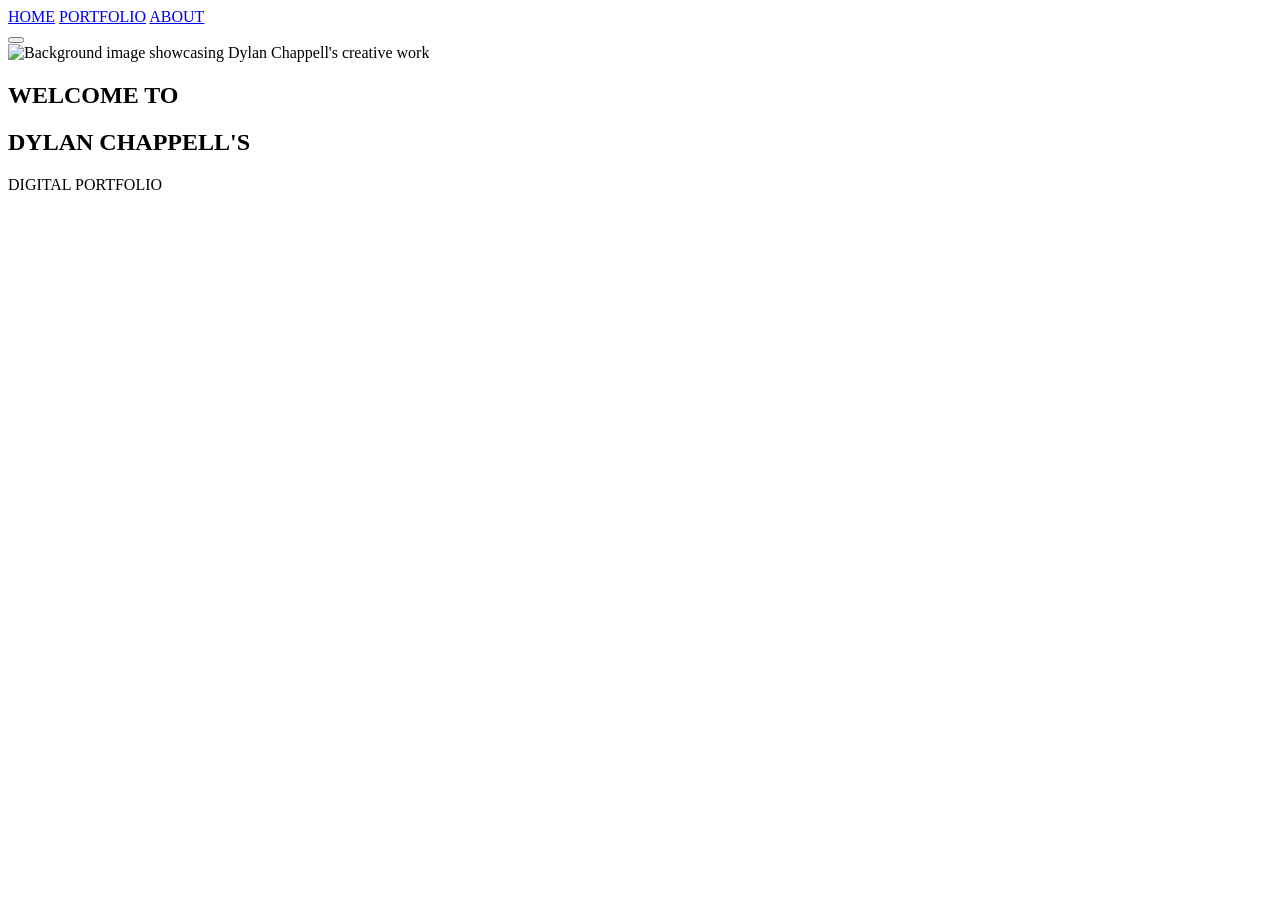
==== index.html @ 2d4abe06 "Create index.html" ====
<!DOCTYPE html>
<html lang="en">
  <head>
    <meta name="viewport" content="width=device-width, initial-scale=1" />
    <meta charset="utf-8" />
    <meta name="description" content="Dylan Chappell's Digital Portfolio - Welcome to my creative showcase" />
    <title>Dylan Chappell - Digital Portfolio</title>
    <link rel="stylesheet" href="globals.css" />
    <link rel="stylesheet" href="style.css" />
  </head>
  <body>
    <main class="home-page">
      <header class="header">
        <nav class="text" aria-label="Main navigation">
          <a href="#home" class="text-wrapper">HOME</a>
          <a href="#portfolio" class="text-wrapper-2">PORTFOLIO</a>
          <a href="#about" class="text-wrapper-3">ABOUT</a>
        </nav>
        <button class="bunger-icon" aria-label="Menu" aria-expanded="false">
          <span class="rectangle"></span>
          <span class="div"></span>
          <span class="rectangle-2"></span>
        </button>
      </header>
      <img class="fih" src="img/fih-1.png" alt="Background image showcasing Dylan Chappell's creative work" />
      <section class="hero-text" aria-label="Welcome section">
        <h2 class="text-wrapper-4">WELCOME TO</h2>
        <h1 class="text-wrapper-6">DYLAN CHAPPELL'S</h1>
        <p class="text-wrapper-5">DIGITAL PORTFOLIO</p>
      </section>
    </main>
  </body>
</html>
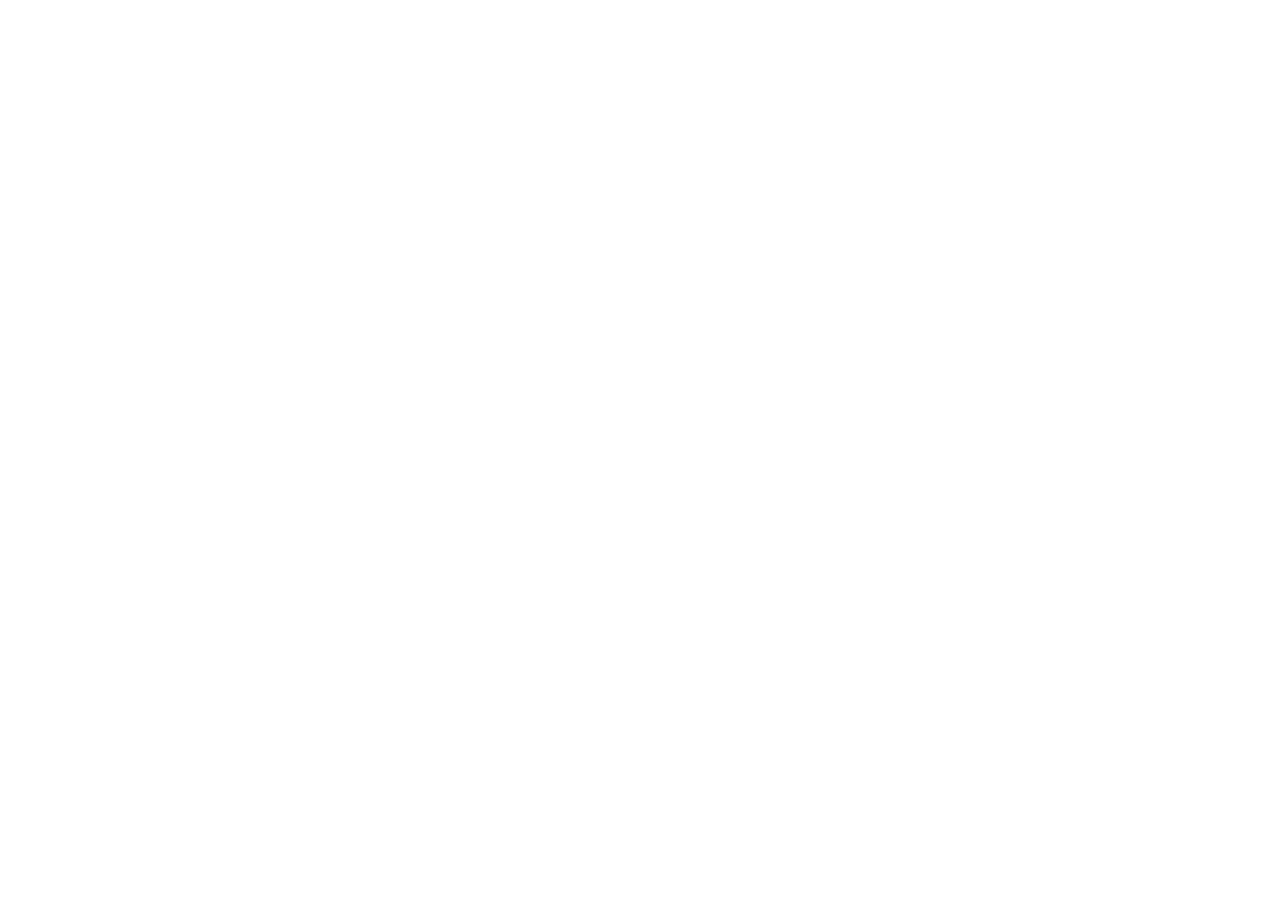
==== commit bd424ab5: "Update index.html" ====
--- a/index.html
+++ b/index.html
@@ -3,31 +3,13 @@
   <head>
     <meta name="viewport" content="width=device-width, initial-scale=1" />
     <meta charset="utf-8" />
-    <meta name="description" content="Dylan Chappell's Digital Portfolio - Welcome to my creative showcase" />
-    <title>Dylan Chappell - Digital Portfolio</title>
+    <title>Header Component</title>
     <link rel="stylesheet" href="globals.css" />
     <link rel="stylesheet" href="style.css" />
   </head>
   <body>
-    <main class="home-page">
-      <header class="header">
-        <nav class="text" aria-label="Main navigation">
-          <a href="#home" class="text-wrapper">HOME</a>
-          <a href="#portfolio" class="text-wrapper-2">PORTFOLIO</a>
-          <a href="#about" class="text-wrapper-3">ABOUT</a>
-        </nav>
-        <button class="bunger-icon" aria-label="Menu" aria-expanded="false">
-          <span class="rectangle"></span>
-          <span class="div"></span>
-          <span class="rectangle-2"></span>
-        </button>
-      </header>
-      <img class="fih" src="img/fih-1.png" alt="Background image showcasing Dylan Chappell's creative work" />
-      <section class="hero-text" aria-label="Welcome section">
-        <h2 class="text-wrapper-4">WELCOME TO</h2>
-        <h1 class="text-wrapper-6">DYLAN CHAPPELL'S</h1>
-        <p class="text-wrapper-5">DIGITAL PORTFOLIO</p>
-      </section>
-    </main>
+    <header class="box" role="banner">
+      <div class="rectangle"></div>
+    </header>
   </body>
 </html>
--- a/style.css
+++ b/style.css
@@ -0,0 +1,354 @@
+.home-page {
+  background-color: #ffffff;
+  overflow: hidden;
+  width: 100%;
+  min-width: 1280px;
+  min-height: 832px;
+  position: relative;
+}
+
+.home-page .header {
+  position: absolute;
+  top: 0;
+  left: 0;
+  width: 1280px;
+  height: 84px;
+  background-color: #324e34;
+}
+
+.home-page .bunger-icon {
+  position: absolute;
+  width: 2.58%;
+  height: 29.76%;
+  top: 34.52%;
+  left: 93.52%;
+}
+
+.home-page .rectangle {
+  top: 0;
+  position: absolute;
+  width: 100%;
+  height: 20.00%;
+  left: 0;
+  background-color: #ffffff;
+}
+
+.home-page .div {
+  top: 40.00%;
+  position: absolute;
+  width: 100%;
+  height: 20.00%;
+  left: 0;
+  background-color: #ffffff;
+}
+
+.home-page .rectangle-2 {
+  top: 80.00%;
+  position: absolute;
+  width: 100%;
+  height: 20.00%;
+  left: 0;
+  background-color: #ffffff;
+}
+
+.home-page .text {
+  position: absolute;
+  width: 45.70%;
+  height: 52.38%;
+  top: 20.24%;
+  left: 27.34%;
+}
+
+.home-page .text-wrapper {
+  position: absolute;
+  width: 27.52%;
+  height: 97.73%;
+  top: 2.27%;
+  left: 0;
+  font-family: "DM Serif Text-Regular", Helvetica;
+  font-weight: 400;
+  color: #ffffff;
+  font-size: 32px;
+  letter-spacing: 0;
+  line-height: normal;
+}
+
+.home-page .text-wrapper-2 {
+  position: absolute;
+  width: 30.09%;
+  height: 97.73%;
+  top: 2.27%;
+  left: 35.21%;
+  font-family: "DM Serif Text-Regular", Helvetica;
+  font-weight: 400;
+  color: #ffffff;
+  font-size: 32px;
+  letter-spacing: 0;
+  line-height: normal;
+}
+
+.home-page .text-wrapper-3 {
+  position: absolute;
+  width: 18.63%;
+  height: 77.27%;
+  top: 0;
+  left: 80.34%;
+  font-family: "DM Serif Text-Regular", Helvetica;
+  font-weight: 400;
+  color: #ffffff;
+  font-size: 32px;
+  letter-spacing: 0;
+  line-height: normal;
+  white-space: nowrap;
+}
+
+.home-page .fih {
+  position: absolute;
+  top: 84px;
+  left: 0;
+  width: 1280px;
+  height: 748px;
+  aspect-ratio: 0.58;
+}
+
+.home-page .text-wrapper-4 {
+  position: absolute;
+  top: 592px;
+  left: 34px;
+  width: 456px;
+  font-family: "DM Serif Text-Regular", Helvetica;
+  font-weight: 400;
+  color: #ffffff;
+  font-size: 32px;
+  letter-spacing: 0;
+  line-height: normal;
+}
+
+.home-page .text-wrapper-5 {
+  position: absolute;
+  top: 778px;
+  left: 356px;
+  width: 456px;
+  font-family: "DM Serif Text-Regular", Helvetica;
+  font-weight: 400;
+  color: #ffffff;
+  font-size: 32px;
+  letter-spacing: 0;
+  line-height: normal;
+}
+
+.home-page .text-wrapper-6 {
+  position: absolute;
+  top: 625px;
+  left: 34px;
+  width: 704px;
+  font-family: "Climate Crisis-Regular", Helvetica;
+  font-weight: 400;
+  color: #ffffff;
+  font-size: 64px;
+  letter-spacing: 0;
+  line-height: normal;
+}
+/* Original CSS code should be injected here */
+
+.home-page {
+  background-color: #ffffff;
+  overflow: hidden;
+  width: 100%;
+  min-width: 1280px;
+  min-height: 832px;
+  position: relative;
+}
+
+.home-page .header {
+  position: absolute;
+  top: 0;
+  left: 0;
+  width: 1280px;
+  height: 84px;
+  background-color: #324e34;
+}
+
+.home-page .bunger-icon {
+  position: absolute;
+  width: 2.58%;
+  height: 29.76%;
+  top: 34.52%;
+  left: 93.52%;
+  background: transparent;
+  border: none;
+  cursor: pointer;
+  padding: 0;
+  display: flex;
+  flex-direction: column;
+  justify-content: space-between;
+}
+
+.home-page .bunger-icon:hover {
+  opacity: 0.8;
+}
+
+.home-page .rectangle {
+  top: 0;
+  position: absolute;
+  width: 100%;
+  height: 20.00%;
+  left: 0;
+  background-color: #ffffff;
+}
+
+.home-page .div {
+  top: 40.00%;
+  position: absolute;
+  width: 100%;
+  height: 20.00%;
+  left: 0;
+  background-color: #ffffff;
+}
+
+.home-page .rectangle-2 {
+  top: 80.00%;
+  position: absolute;
+  width: 100%;
+  height: 20.00%;
+  left: 0;
+  background-color: #ffffff;
+}
+
+.home-page .text {
+  position: absolute;
+  width: 45.70%;
+  height: 52.38%;
+  top: 20.24%;
+  left: 27.34%;
+  display: flex;
+  align-items: center;
+  justify-content: space-between;
+}
+
+.home-page .text-wrapper {
+  position: absolute;
+  width: 27.52%;
+  height: 97.73%;
+  top: 2.27%;
+  left: 0;
+  font-family: "DM Serif Text-Regular", Helvetica;
+  font-weight: 400;
+  color: #ffffff;
+  font-size: 32px;
+  letter-spacing: 0;
+  line-height: normal;
+  text-decoration: none;
+  display: flex;
+  align-items: center;
+}
+
+.home-page .text-wrapper:hover,
+.home-page .text-wrapper:focus {
+  text-decoration: underline;
+}
+
+.home-page .text-wrapper-2 {
+  position: absolute;
+  width: 30.09%;
+  height: 97.73%;
+  top: 2.27%;
+  left: 35.21%;
+  font-family: "DM Serif Text-Regular", Helvetica;
+  font-weight: 400;
+  color: #ffffff;
+  font-size: 32px;
+  letter-spacing: 0;
+  line-height: normal;
+  text-decoration: none;
+  display: flex;
+  align-items: center;
+}
+
+.home-page .text-wrapper-2:hover,
+.home-page .text-wrapper-2:focus {
+  text-decoration: underline;
+}
+
+.home-page .text-wrapper-3 {
+  position: absolute;
+  width: 18.63%;
+  height: 77.27%;
+  top: 0;
+  left: 80.34%;
+  font-family: "DM Serif Text-Regular", Helvetica;
+  font-weight: 400;
+  color: #ffffff;
+  font-size: 32px;
+  letter-spacing: 0;
+  line-height: normal;
+  white-space: nowrap;
+  text-decoration: none;
+  display: flex;
+  align-items: center;
+}
+
+.home-page .text-wrapper-3:hover,
+.home-page .text-wrapper-3:focus {
+  text-decoration: underline;
+}
+
+.home-page .fih {
+  position: absolute;
+  top: 84px;
+  left: 0;
+  width: 1280px;
+  height: 748px;
+  aspect-ratio: 0.58;
+  object-fit: cover;
+}
+
+.home-page .hero-text {
+  position: absolute;
+  top: 592px;
+  left: 34px;
+  width: 812px;
+  height: 216px;
+}
+
+.home-page .text-wrapper-4 {
+  position: absolute;
+  top: 0;
+  left: 0;
+  width: 456px;
+  font-family: "DM Serif Text-Regular", Helvetica;
+  font-weight: 400;
+  color: #ffffff;
+  font-size: 32px;
+  letter-spacing: 0;
+  line-height: normal;
+  margin: 0;
+}
+
+.home-page .text-wrapper-5 {
+  position: absolute;
+  top: 186px;
+  left: 322px;
+  width: 456px;
+  font-family: "DM Serif Text-Regular", Helvetica;
+  font-weight: 400;
+  color: #ffffff;
+  font-size: 32px;
+  letter-spacing: 0;
+  line-height: normal;
+  margin: 0;
+}
+
+.home-page .text-wrapper-6 {
+  position: absolute;
+  top: 33px;
+  left: 0;
+  width: 704px;
+  font-family: "Climate Crisis-Regular", Helvetica;
+  font-weight: 400;
+  color: #ffffff;
+  font-size: 64px;
+  letter-spacing: 0;
+  line-height: normal;
+  margin: 0;
+}
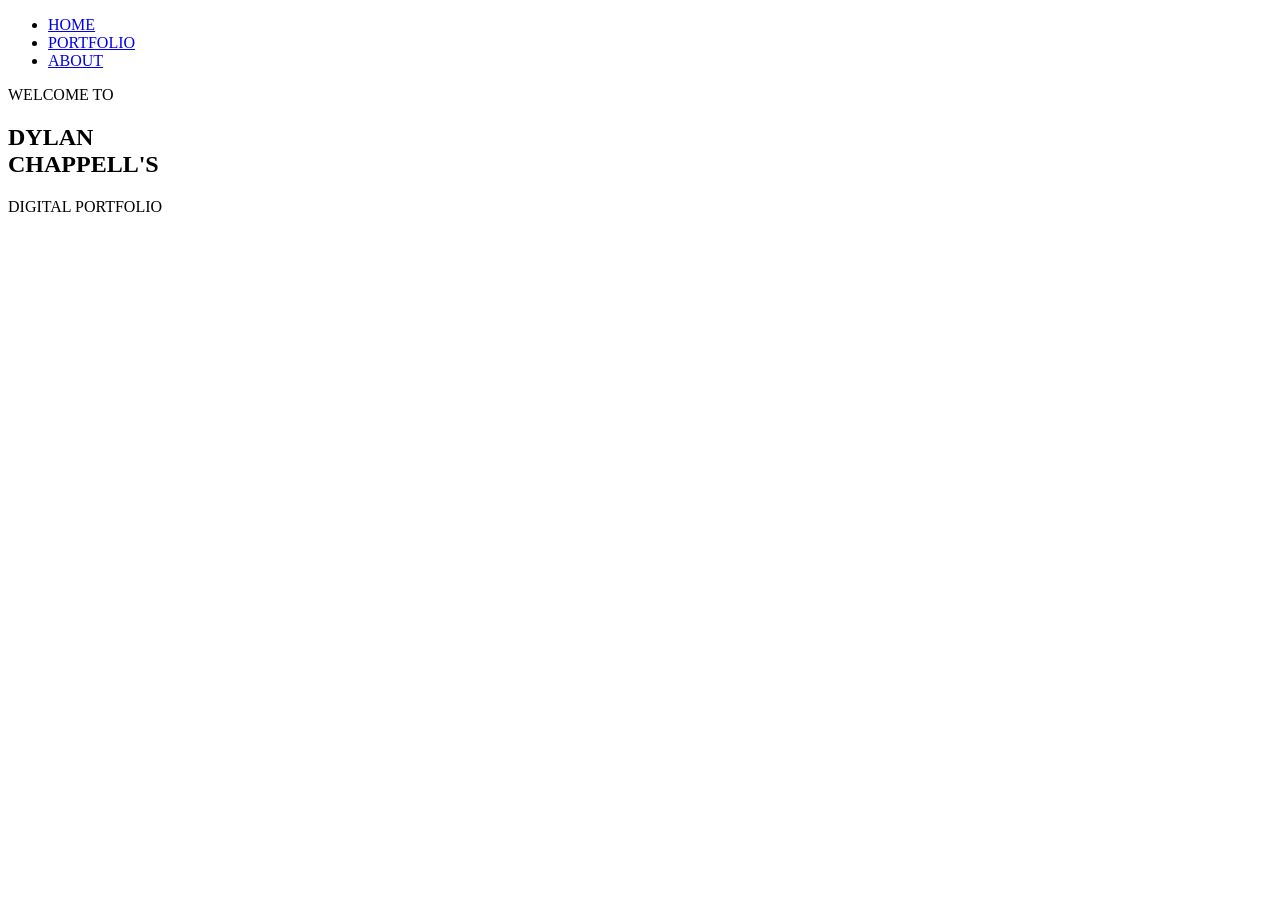
==== commit 0de0d1be: "Update index.html" ====
--- a/index.html
+++ b/index.html
@@ -1,15 +1,32 @@
 <!DOCTYPE html>
 <html lang="en">
-  <head>
-    <meta name="viewport" content="width=device-width, initial-scale=1" />
-    <meta charset="utf-8" />
-    <title>Header Component</title>
-    <link rel="stylesheet" href="globals.css" />
-    <link rel="stylesheet" href="style.css" />
-  </head>
-  <body>
-    <header class="box" role="banner">
-      <div class="rectangle"></div>
-    </header>
-  </body>
+<head>
+    <meta charset="UTF-8">
+    <meta name="viewport" content="width=device-width, initial-scale=1.0">
+    <title>Dylan Chappell – Portfolio</title>
+    <link rel="stylesheet" href="styles.css">
+</head>
+<body>
+
+    <nav class="navbar">
+        <ul class="nav-links">
+            <li><a href="index.html">HOME</a></li>
+            <li><a href="portfolio.html">PORTFOLIO</a></li>
+            <li><a href="about.html">ABOUT</a></li>
+        </ul>
+
+        <div class="hamburger">
+            <span></span><span></span><span></span>
+        </div>
+    </nav>
+
+    <section class="hero">
+        <div class="text-block">
+            <p class="intro">WELCOME TO</p>
+            <h1 class="title">DYLAN<br>CHAPPELL'S</h1>
+            <p class="subtitle">DIGITAL PORTFOLIO</p>
+        </div>
+    </section>
+
+</body>
 </html>
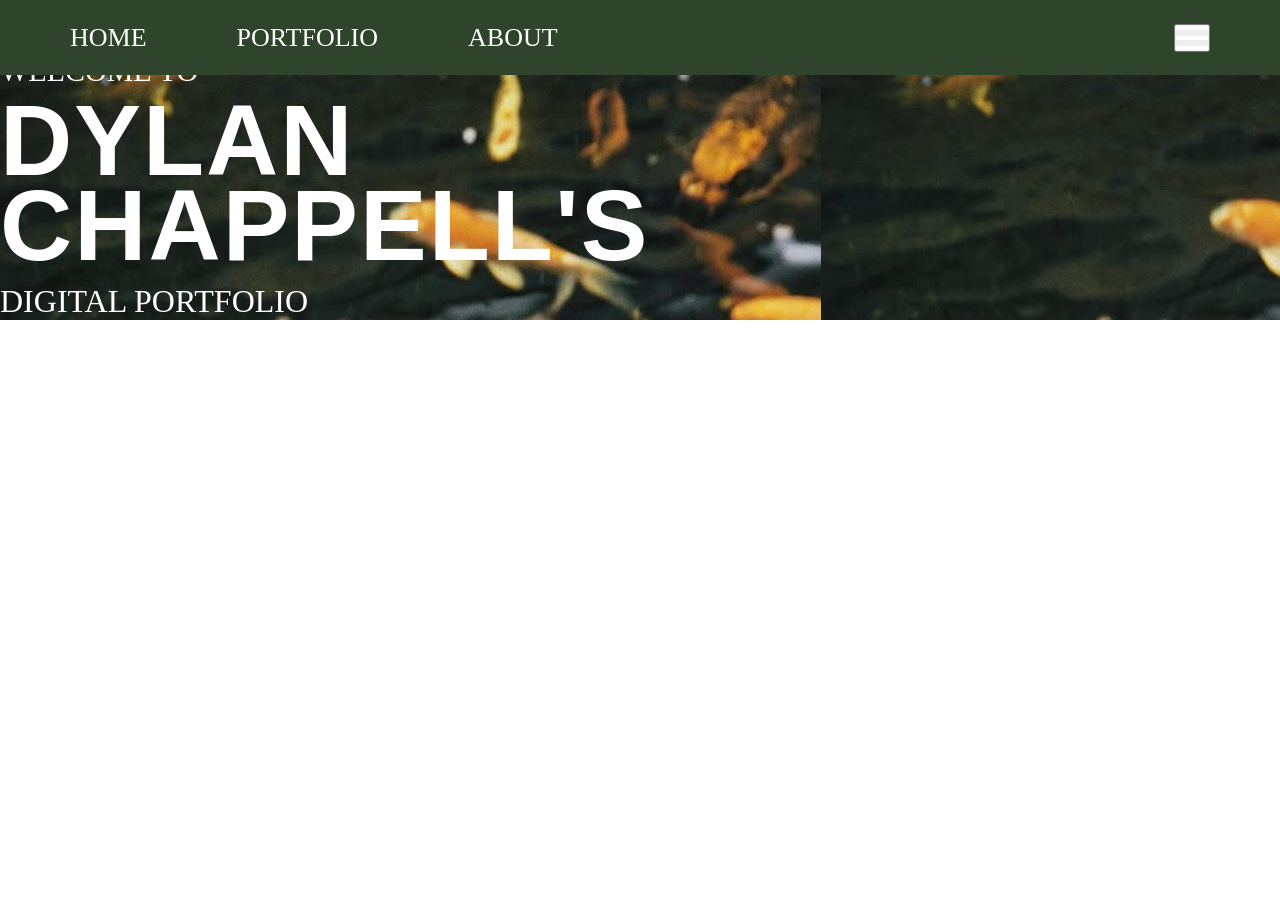
==== commit 3b8430e4: "Update index.html" ====
--- a/index.html
+++ b/index.html
@@ -1,32 +1,100 @@
 <!DOCTYPE html>
 <html lang="en">
 <head>
-    <meta charset="UTF-8">
-    <meta name="viewport" content="width=device-width, initial-scale=1.0">
-    <title>Dylan Chappell – Portfolio</title>
-    <link rel="stylesheet" href="styles.css">
+  <meta charset="utf-8" />
+  <meta name="viewport" content="width=device-width,initial-scale=1" />
+  <title>Dylan Chappell — Home</title>
+
+  <!-- updated preload -->
+  <link rel="preload" as="image" href="fih.jpg">
+
+  <!-- Google fonts -->
+  <link href="https://fonts.googleapis.com/css2?family=Anton&family=Playfair+Display:wght@400;600;700&display=swap" rel="stylesheet">
+
+  <link rel="stylesheet" href="styles.css">
 </head>
 <body>
 
-    <nav class="navbar">
-        <ul class="nav-links">
-            <li><a href="index.html">HOME</a></li>
-            <li><a href="portfolio.html">PORTFOLIO</a></li>
-            <li><a href="about.html">ABOUT</a></li>
-        </ul>
+  <!-- NAVIGATION -->
+  <nav class="navbar" role="navigation" aria-label="main navigation">
+    <ul class="nav-links" id="desktopNav">
+      <li><a href="index.html">HOME</a></li>
+      <li><a href="portfolio.html">PORTFOLIO</a></li>
+      <li><a href="about.html">ABOUT</a></li>
+    </ul>
 
-        <div class="hamburger">
-            <span></span><span></span><span></span>
-        </div>
-    </nav>
+    <button class="hamburger" id="hamburger" aria-label="Open menu" aria-expanded="false">
+      <span></span><span></span><span></span>
+    </button>
+  </nav>
 
-    <section class="hero">
-        <div class="text-block">
-            <p class="intro">WELCOME TO</p>
-            <h1 class="title">DYLAN<br>CHAPPELL'S</h1>
-            <p class="subtitle">DIGITAL PORTFOLIO</p>
-        </div>
-    </section>
+  <!-- MOBILE NAV -->
+  <div class="mobile-nav" id="mobileNav" aria-hidden="true">
+    <ul>
+      <li><a href="index.html">HOME</a></li>
+      <li><a href="portfolio.html">PORTFOLIO</a></li>
+      <li><a href="about.html">ABOUT</a></li>
+    </ul>
+  </div>
+
+  <!-- UPDATED HEADER BANNER -->
+  <section class="header-banner" style="background-image: url('fih.jpg');">
+    <div class="text-block">
+      <p class="intro animate">WELCOME TO</p>
+      <h1 class="title animate">DYLAN<br>CHAPPELL'S</h1>
+      <p class="subtitle animate">DIGITAL PORTFOLIO</p>
+    </div>
+  </section>
+
+  <!-- SCRIPTS -->
+  <script>
+  (function(){
+    const ham = document.getElementById('hamburger');
+    const mobileNav = document.getElementById('mobileNav');
+
+    ham.addEventListener('click', () => {
+      const open = ham.getAttribute('aria-expanded') === 'true';
+      ham.setAttribute('aria-expanded', String(!open));
+      if(!open){
+        mobileNav.style.display = 'flex';
+        mobileNav.setAttribute('aria-hidden', 'false');
+      } else {
+        mobileNav.style.display = 'none';
+        mobileNav.setAttribute('aria-hidden', 'true');
+      }
+    });
+
+    mobileNav.addEventListener('click', (e) => {
+      if(e.target.tagName === 'A'){
+        mobileNav.style.display = 'none';
+        mobileNav.setAttribute('aria-hidden','true');
+        ham.setAttribute('aria-expanded','false');
+      }
+    });
+  })();
+
+  (function(){
+    const path = window.location.pathname.split('/').pop() || 'index.html';
+    document.querySelectorAll('.nav-links a, .mobile-nav a').forEach(a=>{
+      if(a.getAttribute('href') === path) a.classList.add('active');
+    });
+  })();
+
+  (function(){
+    const io = new IntersectionObserver((entries, obs)=>{
+      entries.forEach(ent=>{
+        if(ent.isIntersecting){
+          ent.target.classList.add('in-view');
+          obs.unobserve(ent.target);
+        }
+      });
+    }, {threshold: 0.12});
+
+    document.querySelectorAll('.animate, .about-card, .portfolio-item img, .portfolio-item h3').forEach(el=>{
+      io.observe(el);
+    });
+  })();
+  </script>
 
 </body>
 </html>
--- a/styles.css
+++ b/styles.css
@@ -0,0 +1,154 @@
+/* RESET */
+* {
+    margin: 0;
+    padding: 0;
+    box-sizing: border-box;
+}
+
+/* NAVBAR */
+.navbar {
+    width: 100%;
+    height: 75px;
+    background-color: #2E442B; 
+    display: flex;
+    justify-content: space-between;
+    align-items: center;
+    padding: 0 70px;
+    position: fixed;
+    top: 0;
+    z-index: 10;
+}
+
+.nav-links {
+    list-style: none;
+    display: flex;
+    gap: 90px;
+}
+
+.nav-links a {
+    color: white;
+    font-family: Georgia, serif;
+    font-size: 26px;
+    text-decoration: none;
+}
+
+/* HAMBURGER ICON */
+.hamburger {
+    display: flex;
+    flex-direction: column;
+    gap: 6px;
+    cursor: pointer;
+}
+
+.hamburger span {
+    width: 32px;
+    height: 4px;
+    background: white;
+}
+
+/* HERO FOR HOMEPAGE */
+.hero {
+    width: 100%;
+    height: 100vh;
+    background-image: url("fih.jpg"); /* YOUR IMAGE */
+    background-size: cover;
+    background-position: center;
+    display: flex;
+    align-items: flex-end;
+    padding-left: 40px;
+    padding-bottom: 150px;
+}
+
+/* HOMEPAGE TEXT */
+.intro {
+    font-family: Georgia, serif;
+    color: white;
+    font-size: 30px;
+    margin-bottom: 10px;
+}
+
+.title {
+    font-family: Impact, sans-serif;
+    font-size: 100px;
+    letter-spacing: 2px;
+    line-height: 0.85;
+    font-weight: 900;
+    color: white;
+    margin-bottom: 15px;
+}
+
+.subtitle {
+    font-family: Georgia, serif;
+    font-size: 32px;
+    color: white;
+}
+
+/* PAGE HEADER (portfolio + about) */
+.page-header {
+    padding-top: 150px;
+    text-align: center;
+    color: #2E442B;
+    font-family: Georgia, serif;
+}
+
+.page-header h1 {
+    font-size: 70px;
+}
+
+.page-header p {
+    font-size: 22px;
+    color: #444;
+    margin-top: 10px;
+}
+
+/* PORTFOLIO GRID */
+.portfolio-grid {
+    display: grid;
+    grid-template-columns: repeat(auto-fit, minmax(320px, 1fr));
+    gap: 40px;
+    padding: 60px;
+}
+
+.portfolio-item {
+    text-align: center;
+}
+
+.portfolio-item img {
+    width: 100%;
+    border-radius: 8px;
+}
+
+.portfolio-item h3 {
+    margin-top: 15px;
+    font-family: Georgia, serif;
+    font-size: 20px;
+}
+
+/* ABOUT PAGE */
+.about-container {
+    display: flex;
+    justify-content: center;
+    padding: 160px 20px 60px;
+}
+
+.about-card {
+    max-width: 800px;
+    background: #f8f8f8;
+    padding: 40px;
+    border-radius: 12px;
+    box-shadow: 0 0 10px rgba(0,0,0,0.15);
+}
+
+.about-card h1 {
+    font-family: Georgia, serif;
+    font-size: 60px;
+    color: #2E442B;
+    margin-bottom: 25px;
+}
+
+.about-card p {
+    font-family: Georgia, serif;
+    font-size: 20px;
+    line-height: 1.6;
+    margin-bottom: 20px;
+}
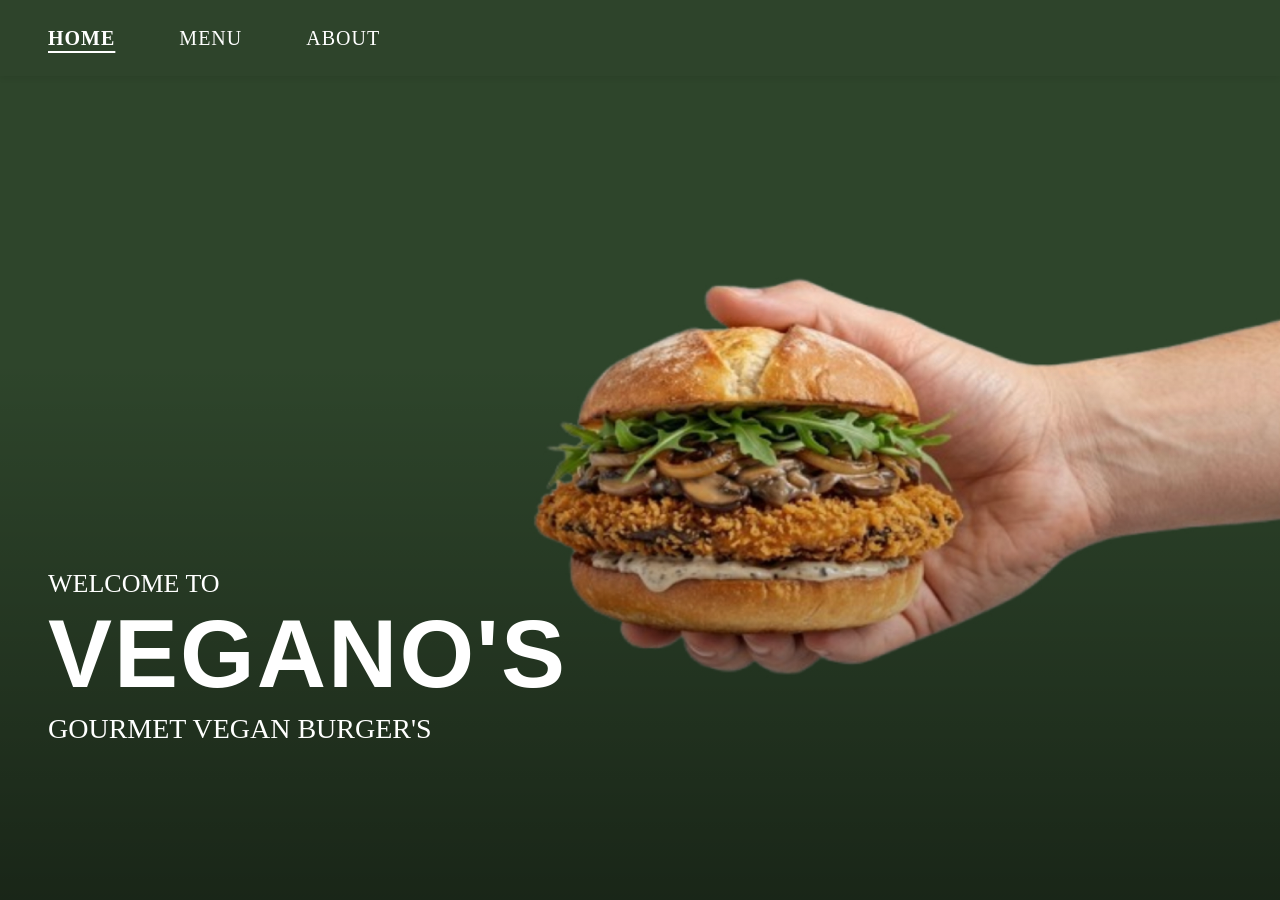
==== commit 96c6a1fd: "new picture and title change" ====
--- a/index.html
+++ b/index.html
@@ -3,7 +3,7 @@
 <head>
   <meta charset="utf-8" />
   <meta name="viewport" content="width=device-width,initial-scale=1" />
-  <title>Dylan Chappell — Home</title>
+  <title>Vegano's — Home</title>
 
   <!-- updated preload -->
   <link rel="preload" as="image" href="fih.jpg">
@@ -19,7 +19,7 @@
   <nav class="navbar" role="navigation" aria-label="main navigation">
     <ul class="nav-links" id="desktopNav">
       <li><a href="index.html">HOME</a></li>
-      <li><a href="portfolio.html">PORTFOLIO</a></li>
+      <li><a href="portfolio.html">MENU</a></li>
       <li><a href="about.html">ABOUT</a></li>
     </ul>
 
@@ -32,7 +32,7 @@
   <div class="mobile-nav" id="mobileNav" aria-hidden="true">
     <ul>
       <li><a href="index.html">HOME</a></li>
-      <li><a href="portfolio.html">PORTFOLIO</a></li>
+      <li><a href="portfolio.html">MENU</a></li>
       <li><a href="about.html">ABOUT</a></li>
     </ul>
   </div>
@@ -41,8 +41,8 @@
   <section class="header-banner" style="background-image: url('fih.jpg');">
     <div class="text-block">
       <p class="intro animate">WELCOME TO</p>
-      <h1 class="title animate">DYLAN<br>CHAPPELL'S</h1>
-      <p class="subtitle animate">DIGITAL PORTFOLIO</p>
+      <h1 class="title animate">VEGANO'S</h1>
+      <p class="subtitle animate">GOURMET VEGAN BURGER'S</p>
     </div>
   </section>
 
--- a/styles.css
+++ b/styles.css
@@ -1,154 +1,269 @@
-/* RESET */
-* {
-    margin: 0;
-    padding: 0;
-    box-sizing: border-box;
-}
-
-/* NAVBAR */
-.navbar {
-    width: 100%;
-    height: 75px;
-    background-color: #2E442B; 
-    display: flex;
-    justify-content: space-between;
-    align-items: center;
-    padding: 0 70px;
-    position: fixed;
-    top: 0;
-    z-index: 10;
-}
-
-.nav-links {
-    list-style: none;
-    display: flex;
-    gap: 90px;
-}
-
-.nav-links a {
-    color: white;
-    font-family: Georgia, serif;
-    font-size: 26px;
-    text-decoration: none;
-}
-
-/* HAMBURGER ICON */
-.hamburger {
-    display: flex;
-    flex-direction: column;
-    gap: 6px;
-    cursor: pointer;
-}
-
-.hamburger span {
-    width: 32px;
-    height: 4px;
-    background: white;
-}
-
-/* HERO FOR HOMEPAGE */
-.hero {
-    width: 100%;
-    height: 100vh;
-    background-image: url("fih.jpg"); /* YOUR IMAGE */
-    background-size: cover;
-    background-position: center;
-    display: flex;
-    align-items: flex-end;
-    padding-left: 40px;
-    padding-bottom: 150px;
-}
-
-/* HOMEPAGE TEXT */
-.intro {
-    font-family: Georgia, serif;
-    color: white;
-    font-size: 30px;
-    margin-bottom: 10px;
-}
-
-.title {
-    font-family: Impact, sans-serif;
-    font-size: 100px;
-    letter-spacing: 2px;
-    line-height: 0.85;
-    font-weight: 900;
-    color: white;
-    margin-bottom: 15px;
-}
-
-.subtitle {
-    font-family: Georgia, serif;
-    font-size: 32px;
-    color: white;
-}
-
-/* PAGE HEADER (portfolio + about) */
-.page-header {
-    padding-top: 150px;
-    text-align: center;
-    color: #2E442B;
-    font-family: Georgia, serif;
-}
-
-.page-header h1 {
-    font-size: 70px;
-}
-
-.page-header p {
-    font-size: 22px;
-    color: #444;
-    margin-top: 10px;
-}
-
-/* PORTFOLIO GRID */
-.portfolio-grid {
-    display: grid;
-    grid-template-columns: repeat(auto-fit, minmax(320px, 1fr));
-    gap: 40px;
-    padding: 60px;
-}
-
-.portfolio-item {
-    text-align: center;
-}
-
-.portfolio-item img {
-    width: 100%;
-    border-radius: 8px;
-}
-
-.portfolio-item h3 {
-    margin-top: 15px;
-    font-family: Georgia, serif;
-    font-size: 20px;
-}
-
-/* ABOUT PAGE */
-.about-container {
-    display: flex;
-    justify-content: center;
-    padding: 160px 20px 60px;
-}
-
-.about-card {
-    max-width: 800px;
-    background: #f8f8f8;
-    padding: 40px;
-    border-radius: 12px;
-    box-shadow: 0 0 10px rgba(0,0,0,0.15);
-}
-
-.about-card h1 {
-    font-family: Georgia, serif;
-    font-size: 60px;
-    color: #2E442B;
-    margin-bottom: 25px;
-}
-
-.about-card p {
-    font-family: Georgia, serif;
-    font-size: 20px;
-    line-height: 1.6;
-    margin-bottom: 20px;
-}
+/* ====== RESET ====== */
+* { margin: 0; padding: 0; box-sizing: border-box; }
+html,body { height: 100%; }
+
+/* ====== VARIABLES ====== */
+:root{
+  --green:#2E442B;
+  --muted:#f6f6f6;
+  --text:#111;
+  --white:#fff;
+  --nav-height:76px;
+}
+
+/* ====== GLOBAL ====== */
+body{
+  font-family: "Playfair Display", Georgia, serif;
+  color:var(--text);
+  background:var(--muted);
+  -webkit-font-smoothing:antialiased;
+  -moz-osx-font-smoothing:grayscale;
+  line-height:1.45;
+}
+
+/* ====== NAVBAR ====== */
+.navbar{
+  position:fixed;
+  top:0; left:0;
+  width:100%;
+  height:var(--nav-height);
+  background:var(--green);
+  display:flex;
+  align-items:center;
+  justify-content:space-between;
+  padding:0 48px;
+  z-index:60;
+  box-shadow:0 2px 6px rgba(0,0,0,0.08);
+}
+
+.nav-links{
+  list-style:none;
+  display:flex;
+  gap:64px;
+  align-items:center;
+}
+
+.nav-links a{
+  color:var(--white);
+  text-decoration:none;
+  font-size:20px;
+  letter-spacing:1px;
+  font-weight:500;
+  transition:opacity .18s ease, transform .18s ease;
+}
+
+.nav-links a:hover{ opacity:.9; transform:translateY(-1px); }
+
+.nav-links a.active{
+  text-decoration:underline;
+  text-underline-offset:6px;
+  font-weight:700;
+}
+
+/* HAMBURGER */
+.hamburger{
+  display:none;
+  flex-direction:column;
+  gap:6px;
+  cursor:pointer;
+  padding:10px;
+}
+
+.hamburger span{
+  width:34px;
+  height:4px;
+  background:var(--white);
+  display:block;
+  border-radius:2px;
+}
+
+/* MOBILE NAV */
+.mobile-nav {
+  display:none;
+  position:fixed;
+  inset:0;
+  background:rgba(10,10,10,0.85);
+  z-index:70;
+  align-items:center;
+  justify-content:center;
+}
+
+.mobile-nav ul{
+  list-style:none;
+  text-align:center;
+}
+
+.mobile-nav a{
+  display:block;
+  color:var(--white);
+  font-size:28px;
+  text-decoration:none;
+  margin:18px 0;
+}
+
+/* ====== HEADER BANNER ====== */
+.header-banner {
+  width:100%;
+  height:100vh;
+  position:relative;
+  display:flex;
+  align-items:flex-end;
+  padding-left:48px;
+  padding-bottom:150px;
+  background-color:#08110a; 
+  background-position:center;
+  background-size:cover;
+  background-repeat:no-repeat;
+}
+
+.header-banner::after{
+  content:"";
+  position:absolute;
+  inset:0;
+  pointer-events:none;
+  background: linear-gradient(0deg, rgba(0,0,0,0.45) 0%, rgba(0,0,0,0.18) 35%, rgba(0,0,0,0) 60%);
+  z-index:1;
+}
+
+/* ====== header-banner) ====== */
+.text-block{
+  position:relative;
+  z-index:2;
+  color:var(--white);
+  max-width:660px;
+}
+
+/* small intro */
+.intro{
+  font-size:26px;
+  margin-bottom:10px;
+  font-family:"Playfair Display", Georgia, serif;
+  opacity:0;
+  transform: translateY(8px);
+}
+
+/* big name */
+.title{
+  font-family: "Anton", "Impact", sans-serif;
+  font-size:96px;
+  line-height:0.86;
+  letter-spacing:2px;
+  margin-bottom:14px;
+  opacity:0;
+  transform: translateY(10px);
+}
+
+/* subtitle */
+.subtitle{
+  font-size:28px;
+  font-family:"Playfair Display", Georgia, serif;
+  opacity:0;
+  transform: translateY(8px);
+}
+
+/* ====== PAGE HEADER (portflio/about) ====== */
+.page-header{
+  padding-top: calc(var(--nav-height) + 110px);
+  text-align:center;
+}
+
+.page-header h1{
+  font-size:64px;
+  color:var(--green);
+  margin-bottom:8px;
+  font-weight:700;
+  opacity:0;
+  transform:translateY(10px);
+}
+
+.page-header p{
+  font-size:20px;
+  color:#444;
+  opacity:0;
+  transform:translateY(8px);
+}
+
+/* ====== PORTFOLIO GRID ====== */
+.portfolio-grid{
+  padding:48px;
+  display:grid;
+  gap:36px;
+  grid-template-columns:repeat(auto-fit, minmax(260px, 1fr));
+}
+
+.portfolio-item img{
+  width:100%;
+  height:auto;
+  border-radius:8px;
+  display:block;
+  box-shadow:0 6px 20px rgba(0,0,0,0.08);
+  transition:transform .28s ease, box-shadow .28s ease;
+}
+
+.portfolio-item img:hover{
+  transform:translateY(-6px) scale(1.01);
+  box-shadow:0 12px 28px rgba(0,0,0,0.12);
+}
+
+.portfolio-item h3{
+  margin-top:12px;
+  font-family:"Playfair Display", Georgia, serif;
+  font-size:18px;
+}
+
+/* ====== ABOUT PAGE ===== */
+.about-container{
+  display:flex;
+  justify-content:center;
+  padding:120px 20px;
+}
+
+.about-card{
+  max-width:900px;
+  background:var(--white);
+  padding:40px;
+  border-radius:12px;
+  box-shadow:0 8px 30px rgba(0,0,0,0.06);
+  opacity:0;
+  transform:translateY(12px);
+}
+
+.about-card h1{
+  font-size:46px;
+  color:var(--green);
+  margin-bottom:18px;
+}
+
+.about-card p{ font-size:18px; line-height:1.9; color:#333; }
+
+/* ====== ANIMATIONS ==== */
+.animate {
+  will-change: opacity, transform;
+  transition: opacity .6s cubic-bezier(.2,.9,.2,1), transform .6s cubic-bezier(.2,.9,.2,1);
+}
+
+.in-view {
+  opacity:1 !important;
+  transform:none !important;
+}
+
+/* ====== RESPONSIVE ====== */
+@media (max-width: 900px){
+  .nav-links { gap:28px; display:none; }
+  .hamburger { display:flex; }
+  .header-banner { padding-left:28px; padding-bottom:120px; }
+  .title { font-size:64px; }
+}
+
+@media (max-width: 560px){
+  .header-banner { padding-left:18px; padding-bottom:90px; }
+  .title { font-size:44px; }
+  .intro { font-size:18px; }
+  .subtitle { font-size:18px; }
+  .navbar { padding:0 20px; }
+  .about-card { padding:28px; }
+  .page-header h1 { font-size:44px; }
+}
+
+/* small polish */
+a { -webkit-tap-highlight-color: rgba(0,0,0,0); }
